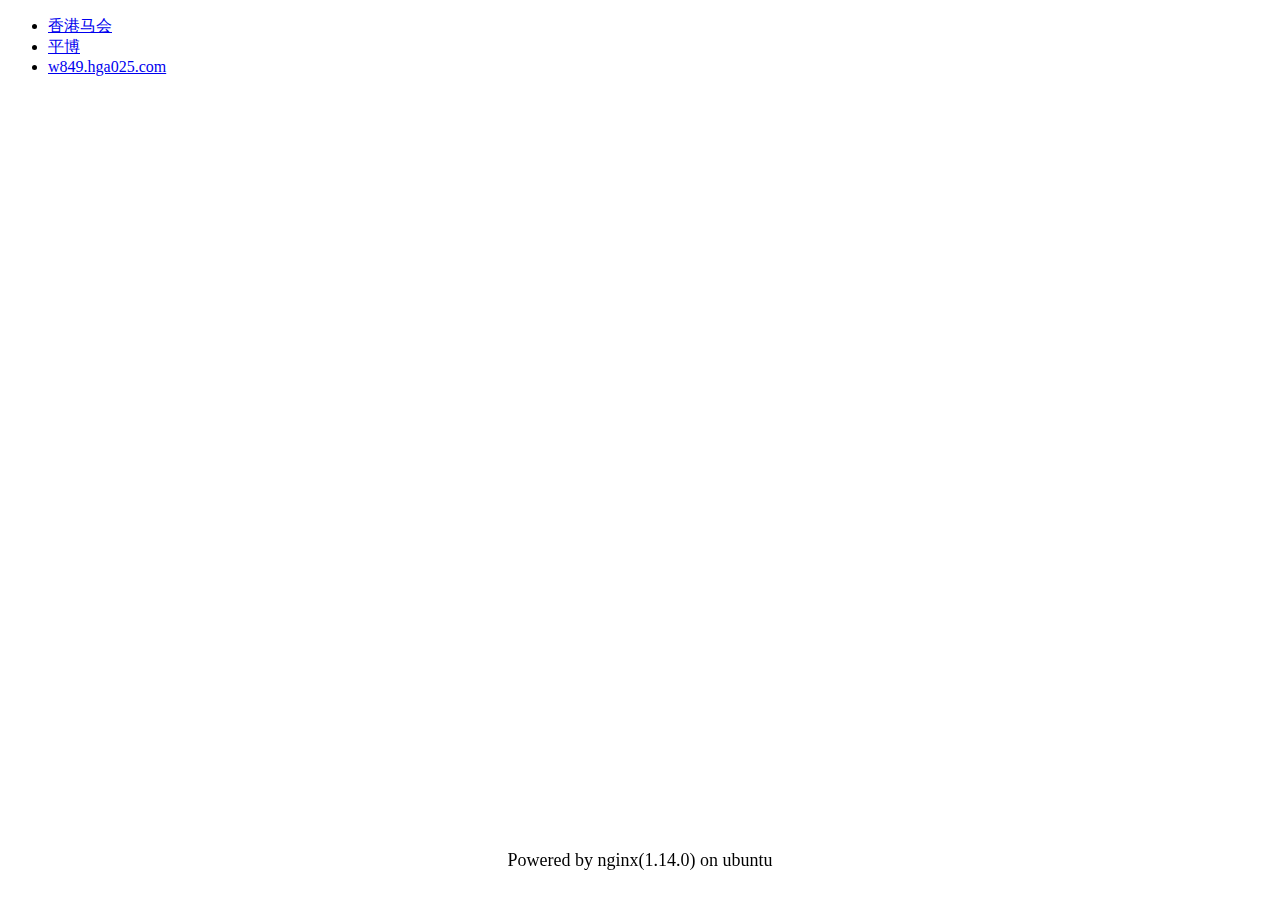
==== app/templates/index.html @ 22781d56 "4-10" ====
<!DOCTYPE html>
<html lang="en">
<head>
    <meta charset="UTF-8">
    <title>接口</title>
    <script src="https://cdn.staticfile.org/react/16.4.0/umd/react.development.js"></script>
    <script src="https://cdn.staticfile.org/react-dom/16.4.0/umd/react-dom.development.js"></script>
    <script src="https://cdn.staticfile.org/babel-standalone/6.26.0/babel.min.js"></script>
    <script src="https://cdn.staticfile.org/jquery/1.10.2/jquery.min.js">
    </script>
    <script type="text/javascript" src="/static/js/1.js"></script>

    <link rel="stylesheet"  type="text/css" href="/static/css/1.css" />
	
	<style>
 .footer {

    width: 100%;
    height: 50px;
    bottom: 0px;
    position: fixed;
    font-size: 18px;
    text-align: center;
    left: 0px

}
</style>
</head>
<body>

    <ul class="site">
        <li><a href="/hkjc/">香港马会</a></li>
        <li><a href="/pinnacle/">平博</a></li>
        <li><a href="/hga025/">w849.hga025.com</a></li>

    </ul>
<footer class="footer">Powered by nginx(1.14.0) on ubuntu</footer>
</body>
</html>
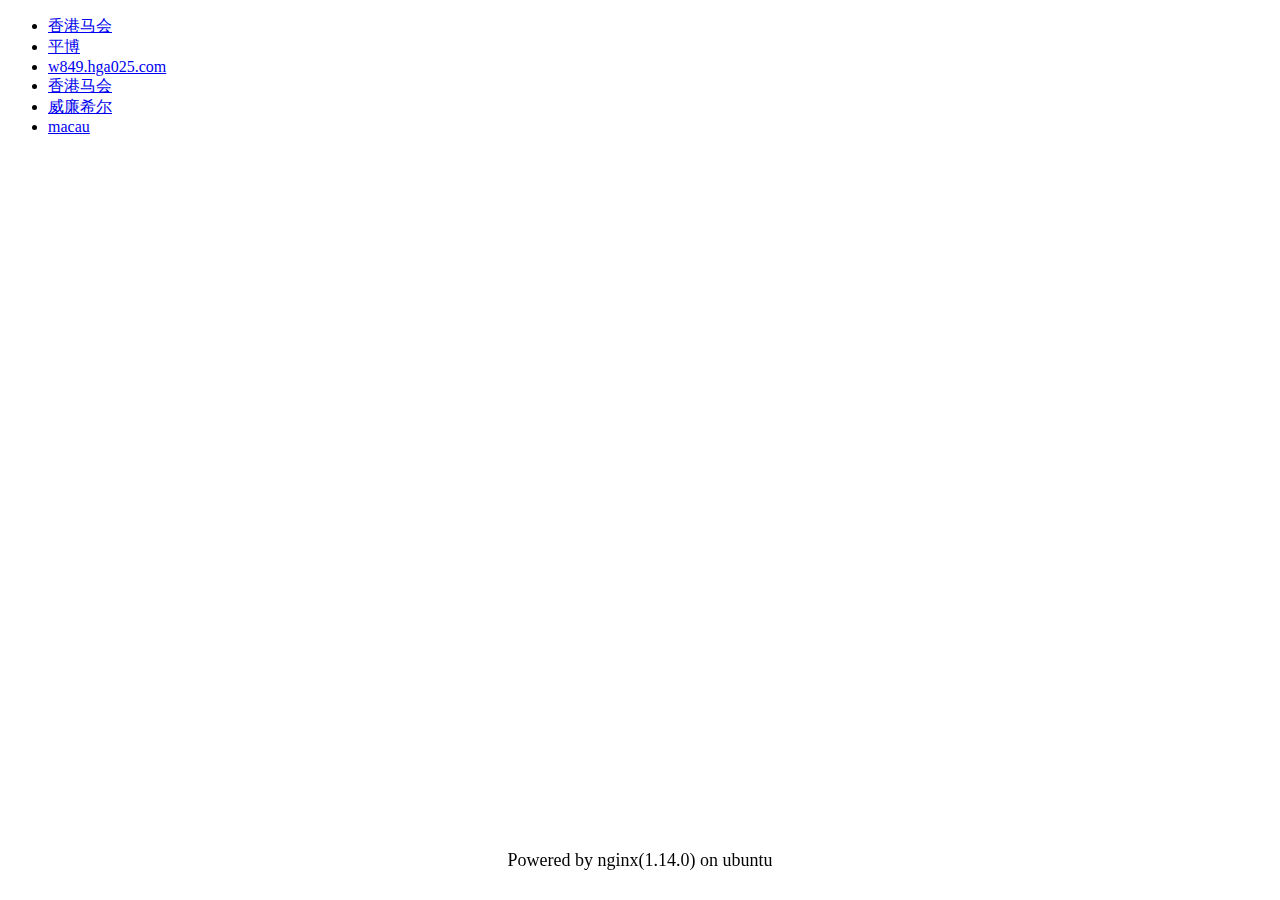
==== commit b5134525: "更新" ====
--- a/app/templates/index.html
+++ b/app/templates/index.html
@@ -8,7 +8,7 @@
     <script src="https://cdn.staticfile.org/babel-standalone/6.26.0/babel.min.js"></script>
     <script src="https://cdn.staticfile.org/jquery/1.10.2/jquery.min.js">
     </script>
-    <script type="text/javascript" src="/static/js/1.js"></script>
+    <script type="text/javascript" src="/static/js/request.js"></script>
 
     <link rel="stylesheet"  type="text/css" href="/static/css/1.css" />
 	
@@ -32,6 +32,9 @@
         <li><a href="/hkjc/">香港马会</a></li>
         <li><a href="/pinnacle/">平博</a></li>
         <li><a href="/hga025/">w849.hga025.com</a></li>
+        <li><a href="/hkjc/">香港马会</a></li>
+        <li><a href="http://107.167.177.248:5002">威廉希尔</a></li>
+        <li><a href="http://107.167.177.248:5001?Authorization=Basic YWRtaW46YWRtaW4=">macau</a></li>
 
     </ul>
 <footer class="footer">Powered by nginx(1.14.0) on ubuntu</footer>
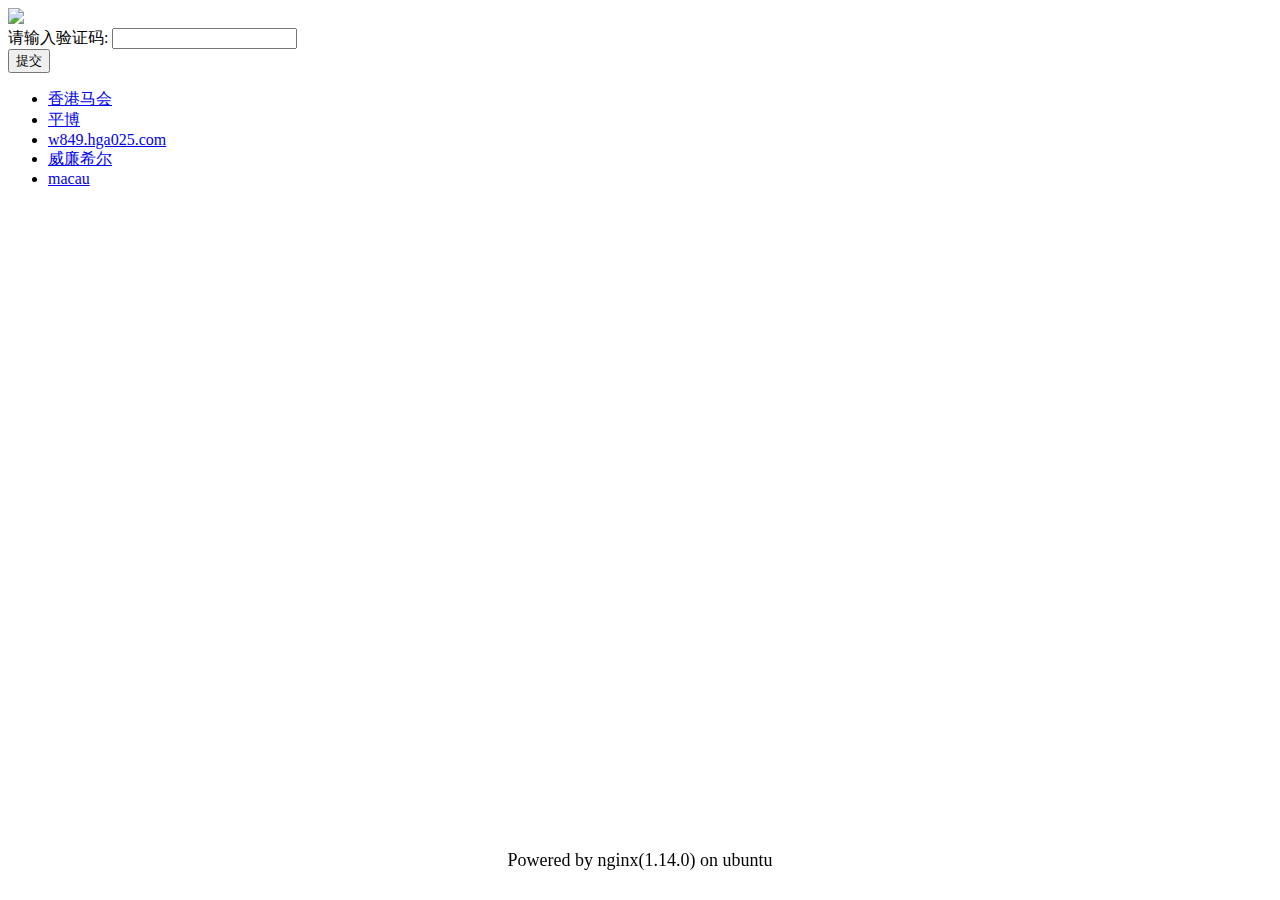
==== commit 3953f6fb: "更新" ====
--- a/app/templates/index.html
+++ b/app/templates/index.html
@@ -8,7 +8,6 @@
     <script src="https://cdn.staticfile.org/babel-standalone/6.26.0/babel.min.js"></script>
     <script src="https://cdn.staticfile.org/jquery/1.10.2/jquery.min.js">
     </script>
-    <script type="text/javascript" src="/static/js/request.js"></script>
 
     <link rel="stylesheet"  type="text/css" href="/static/css/1.css" />
 	
@@ -28,15 +27,23 @@
 </head>
 <body>
 
+    <form action="/check/" method="POST" target="_blank">
+        <span><img src="/captcha/"></span> </br>
+        <span>
+            请输入验证码:
+            <input type="text" name="text"/>
+        </span></br>
+        <input type="submit" value="提交">
+    </form>
+    <iframe  name="stop" style="display:none;"></iframe>
     <ul class="site">
         <li><a href="/hkjc/">香港马会</a></li>
         <li><a href="/pinnacle/">平博</a></li>
         <li><a href="/hga025/">w849.hga025.com</a></li>
-        <li><a href="/hkjc/">香港马会</a></li>
         <li><a href="http://107.167.177.248:5002">威廉希尔</a></li>
         <li><a href="http://107.167.177.248:5001?Authorization=Basic YWRtaW46YWRtaW4=">macau</a></li>
-
     </ul>
 <footer class="footer">Powered by nginx(1.14.0) on ubuntu</footer>
+
 </body>
 </html>